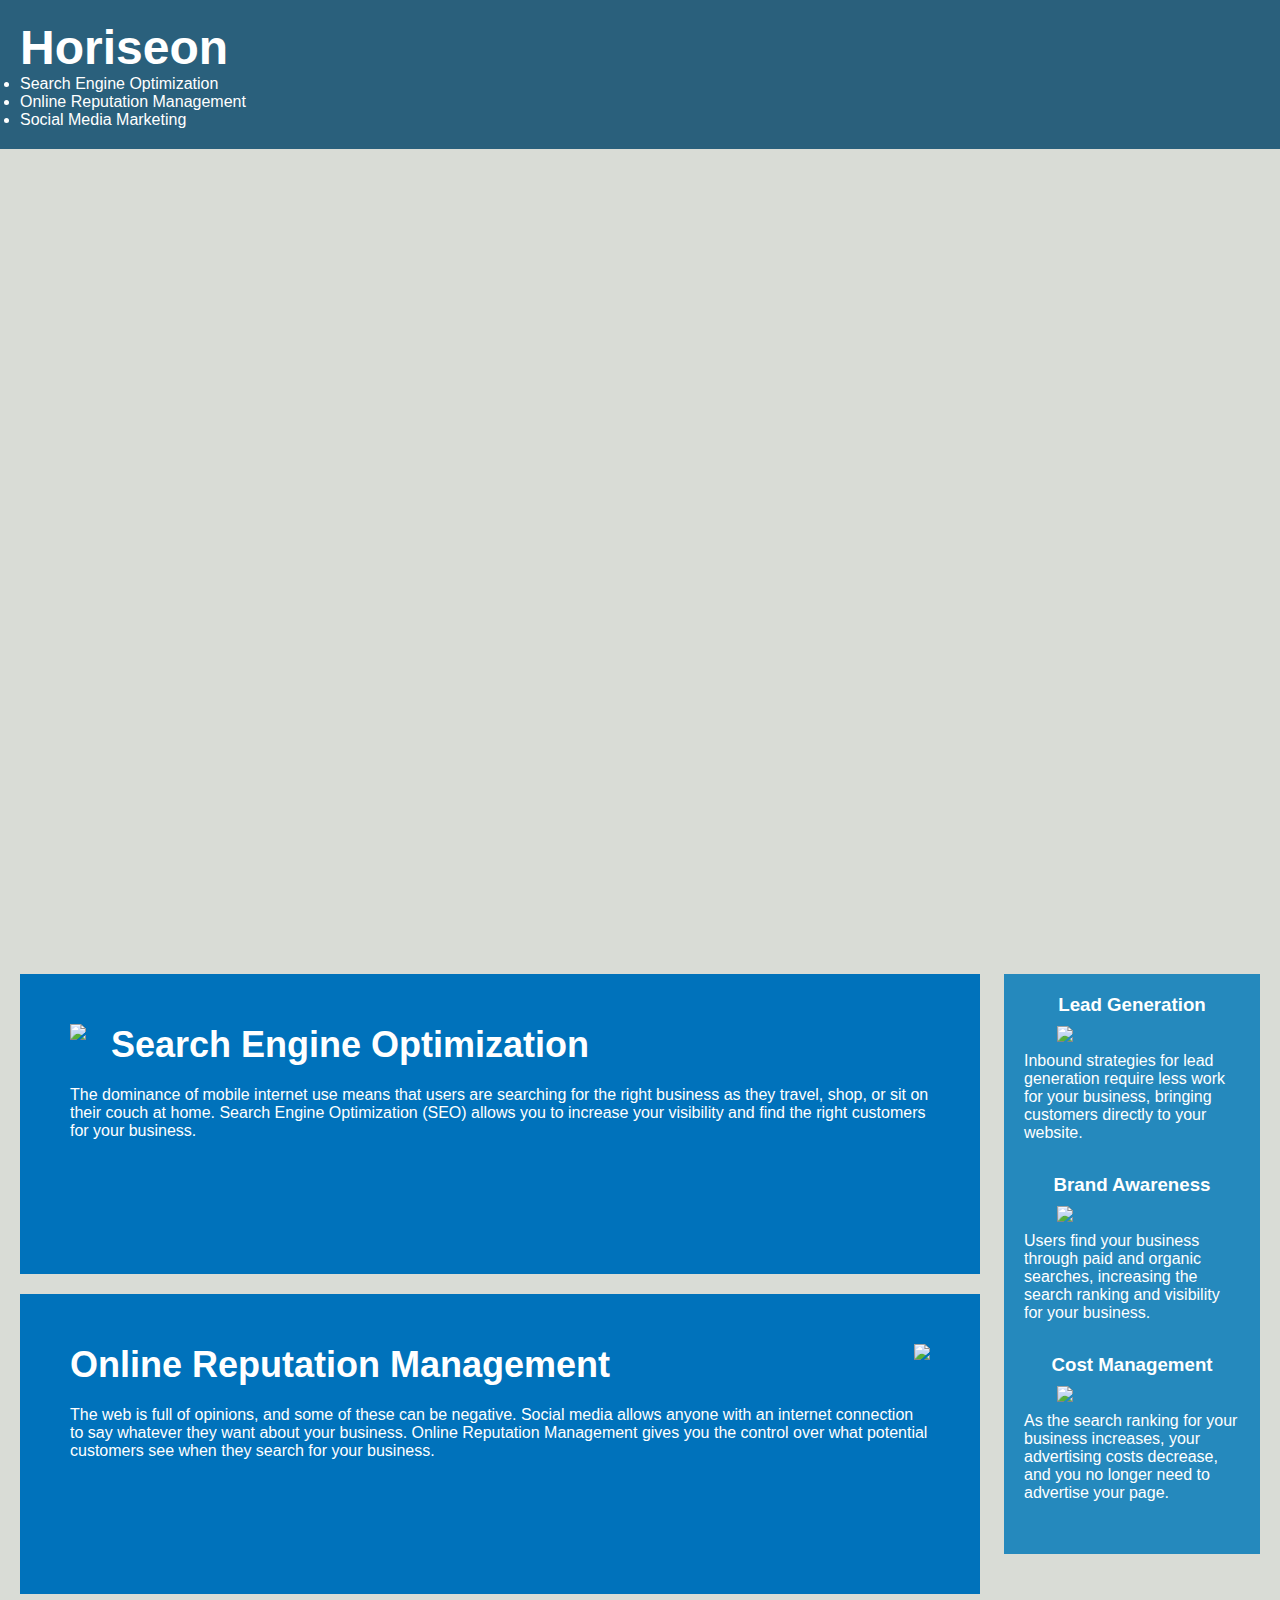
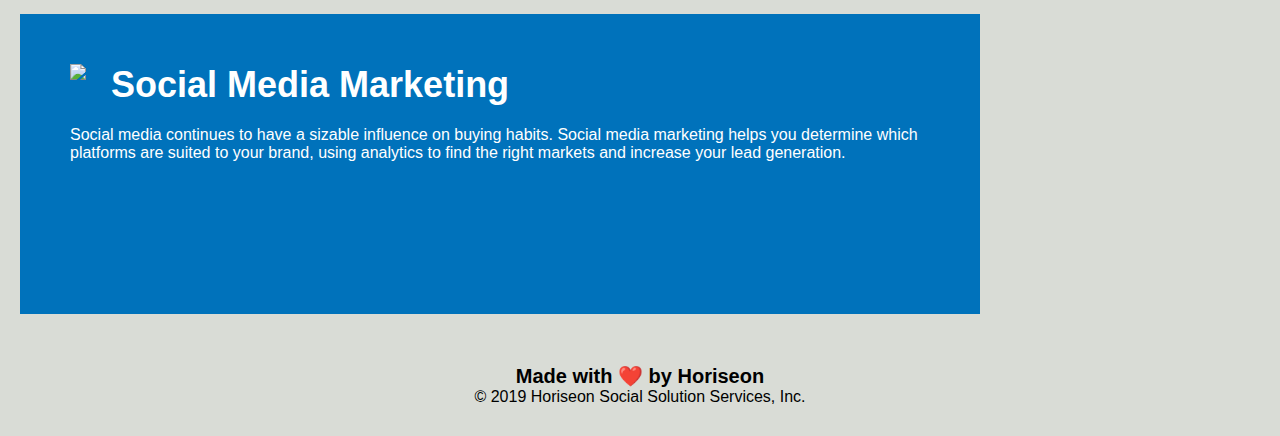
==== starter/index.html @ c56a13da "added the navbar semantic to the doc" ====
<!DOCTYPE html>
<html lang="en-gb">

<head>
    <meta charset="UTF-8" />
    <link rel="stylesheet" href="./assets/css/style.css">
    <title>Horiseon</title>
</head>

<body>
    <!-- // this is the header at the top of the website -->
    <div class="header">
        <h1>Horiseon<span class="seo"></span></h1>
        <!-- // this is the nav bar including three titles  -->
        <nav>
            <ul>
                <li>
                    <a href="#search-engine-optimization">Search Engine Optimization</a>
                </li>
                <li>
                    <a href="#online-reputation-management">Online Reputation Management</a>
                </li>
                <li>
                    <a href="#social-media-marketing">Social Media Marketing</a>
                </li>
            </ul>
        </nav>
    </div>
    <!-- // this is the part of the site that included sections on particular topics -->
    <div class="hero"></div>
    <div class="content">
        <div class="search-engine-optimization">
            <img src="./assets/images/search-engine-optimization.jpg" class="float-left" />
            <h2>Search Engine Optimization</h2>
            <p>
                The dominance of mobile internet use means that users are searching for the right business as they travel, shop, or sit on their couch at home. Search Engine Optimization (SEO) allows you to increase your visibility and find the right customers for your business.
            </p>
        </div>
        <div id="online-reputation-management" class="online-reputation-management">
            <img src="./assets/images/online-reputation-management.jpg" class="float-right" />
            <h2>Online Reputation Management</h2>
            <p>
                The web is full of opinions, and some of these can be negative. Social media allows anyone with an internet connection to say whatever they want about your business. Online Reputation Management gives you the control over what potential customers see when they search for your business.
            </p>
        </div>
        <div id="social-media-marketing" class="social-media-marketing">
            <img src="./assets/images/social-media-marketing.jpg" class="float-left" />
            <h2>Social Media Marketing</h2>
            <p>
                Social media continues to have a sizable influence on buying habits. Social media marketing helps you determine which platforms are suited to your brand, using analytics to find the right markets and increase your lead generation.
            </p>
        </div>
    </div>
    <div class="benefits">
        <div class="benefit-lead">
            <h3>Lead Generation</h3>
            <img src="./assets/images/lead-generation.png" />
            <p>
                Inbound strategies for lead generation require less work for your business, bringing customers directly to your website.
            </p>
        </div>
        <div class="benefit-brand">
            <h3>Brand Awareness</h3>
            <img src="./assets/images/brand-awareness.png" />
            <p>
                Users find your business through paid and organic searches, increasing the search ranking and visibility for your business.
            </p>
        </div>
        <div class="benefit-cost">
            <h3>Cost Management</h3>
            <img src="./assets/images/cost-management.png"></img>
            <p>
                As the search ranking for your business increases, your advertising costs decrease, and you no longer need to advertise your page.
            </p>
        </div>
    </div>
    <div class="footer">
        <h2>Made with ❤️️ by Horiseon</h2>
        <p>
            &copy; 2019 Horiseon Social Solution Services, Inc.
        </p>
    </div>
</body>

</html>
---- starter/assets/css/style.css ----
* {
    box-sizing: border-box;
    padding: 0;
    margin: 0;
}

body {
    background-color: #d9dcd6;
}

.header {
    padding: 20px;
    font-family: 'Trebuchet MS', 'Lucida Sans Unicode', 'Lucida Grande', 'Lucida Sans', Arial, sans-serif;
    background-color: #2a607c;
    color: #ffffff;
}

.header h1 {
    display: inline-block;
    font-size: 48px;
}

.header h1 .seo {
    color: #d9dcd6;
}

.header div {
    padding-top: 15px;
    margin-right: 20px;
    float: right;
    font-family: 'Gill Sans', 'Gill Sans MT', Calibri, 'Trebuchet MS', sans-serif;
    font-size: 20px;
}

.header div ul {
    list-style-type: none;
}

.header div ul li {
    display: inline-block;
    margin-left: 25px;
}

a {
    color: #ffffff;
    text-decoration: none;
}

p {
    font-size: 16px;
}

.hero {
    height: 800px;
    width: 100%;
    margin-bottom: 25px;
    background-image: url("../images/digital-marketing-meeting.jpg");
    background-size: cover;
    background-position: center;
}

.float-left {
    float: left;
    margin-right: 25px;
}

.float-right {
    float: right;
    margin-left: 25px;
}

.content {
    width: 75%;
    display: inline-block;
    margin-left: 20px;
}

.benefits {
    margin-right: 20px;
    padding: 20px;
    clear: both;
    float: right;
    width: 20%;
    height: 100%;
    font-family: 'Gill Sans', 'Gill Sans MT', Calibri, 'Trebuchet MS', sans-serif;
    background-color: #2589bd;
}

.benefit-lead {
    margin-bottom: 32px;
    color: #ffffff;
}

.benefit-brand {
    margin-bottom: 32px;
    color: #ffffff;
}

.benefit-cost {
    margin-bottom: 32px;
    color: #ffffff;
}

.benefit-lead h3 {
    margin-bottom: 10px;
    text-align: center;
}

.benefit-brand h3 {
    margin-bottom: 10px;
    text-align: center;
}

.benefit-cost h3 {
    margin-bottom: 10px;
    text-align: center;
}

.benefit-lead img {
    display: block;
    margin: 10px auto;
    max-width: 150px;
}

.benefit-brand img {
    display: block;
    margin: 10px auto;
    max-width: 150px;
}

.benefit-cost img {
    display: block;
    margin: 10px auto;
    max-width: 150px;
}

.search-engine-optimization {
    margin-bottom: 20px;
    padding: 50px;
    height: 300px;
    font-family: 'Gill Sans', 'Gill Sans MT', Calibri, 'Trebuchet MS', sans-serif;
    background-color: #0072bb;
    color: #ffffff;
}

.online-reputation-management {
    margin-bottom: 20px;
    padding: 50px;
    height: 300px;
    font-family: 'Gill Sans', 'Gill Sans MT', Calibri, 'Trebuchet MS', sans-serif;
    background-color: #0072bb;
    color: #ffffff;
}

.social-media-marketing {
    margin-bottom: 20px;
    padding: 50px;
    height: 300px;
    font-family: 'Gill Sans', 'Gill Sans MT', Calibri, 'Trebuchet MS', sans-serif;
    background-color: #0072bb;
    color: #ffffff;
}

.search-engine-optimization img {
    max-height: 200px;
}

.online-reputation-management img {
    max-height: 200px;
}

.social-media-marketing img {
    max-height: 200px;
}

.search-engine-optimization h2 {
    margin-bottom: 20px;
    font-size: 36px;
}

.online-reputation-management h2 {
    margin-bottom: 20px;
    font-size: 36px;
}

.social-media-marketing h2 {
    margin-bottom: 20px;
    font-size: 36px;
}

.footer {
    padding: 30px;
    clear: both;
    font-family: 'Trebuchet MS', 'Lucida Sans Unicode', 'Lucida Grande', 'Lucida Sans', Arial, sans-serif;
    text-align: center;
}

.footer h2 {
    font-size: 20px;
}
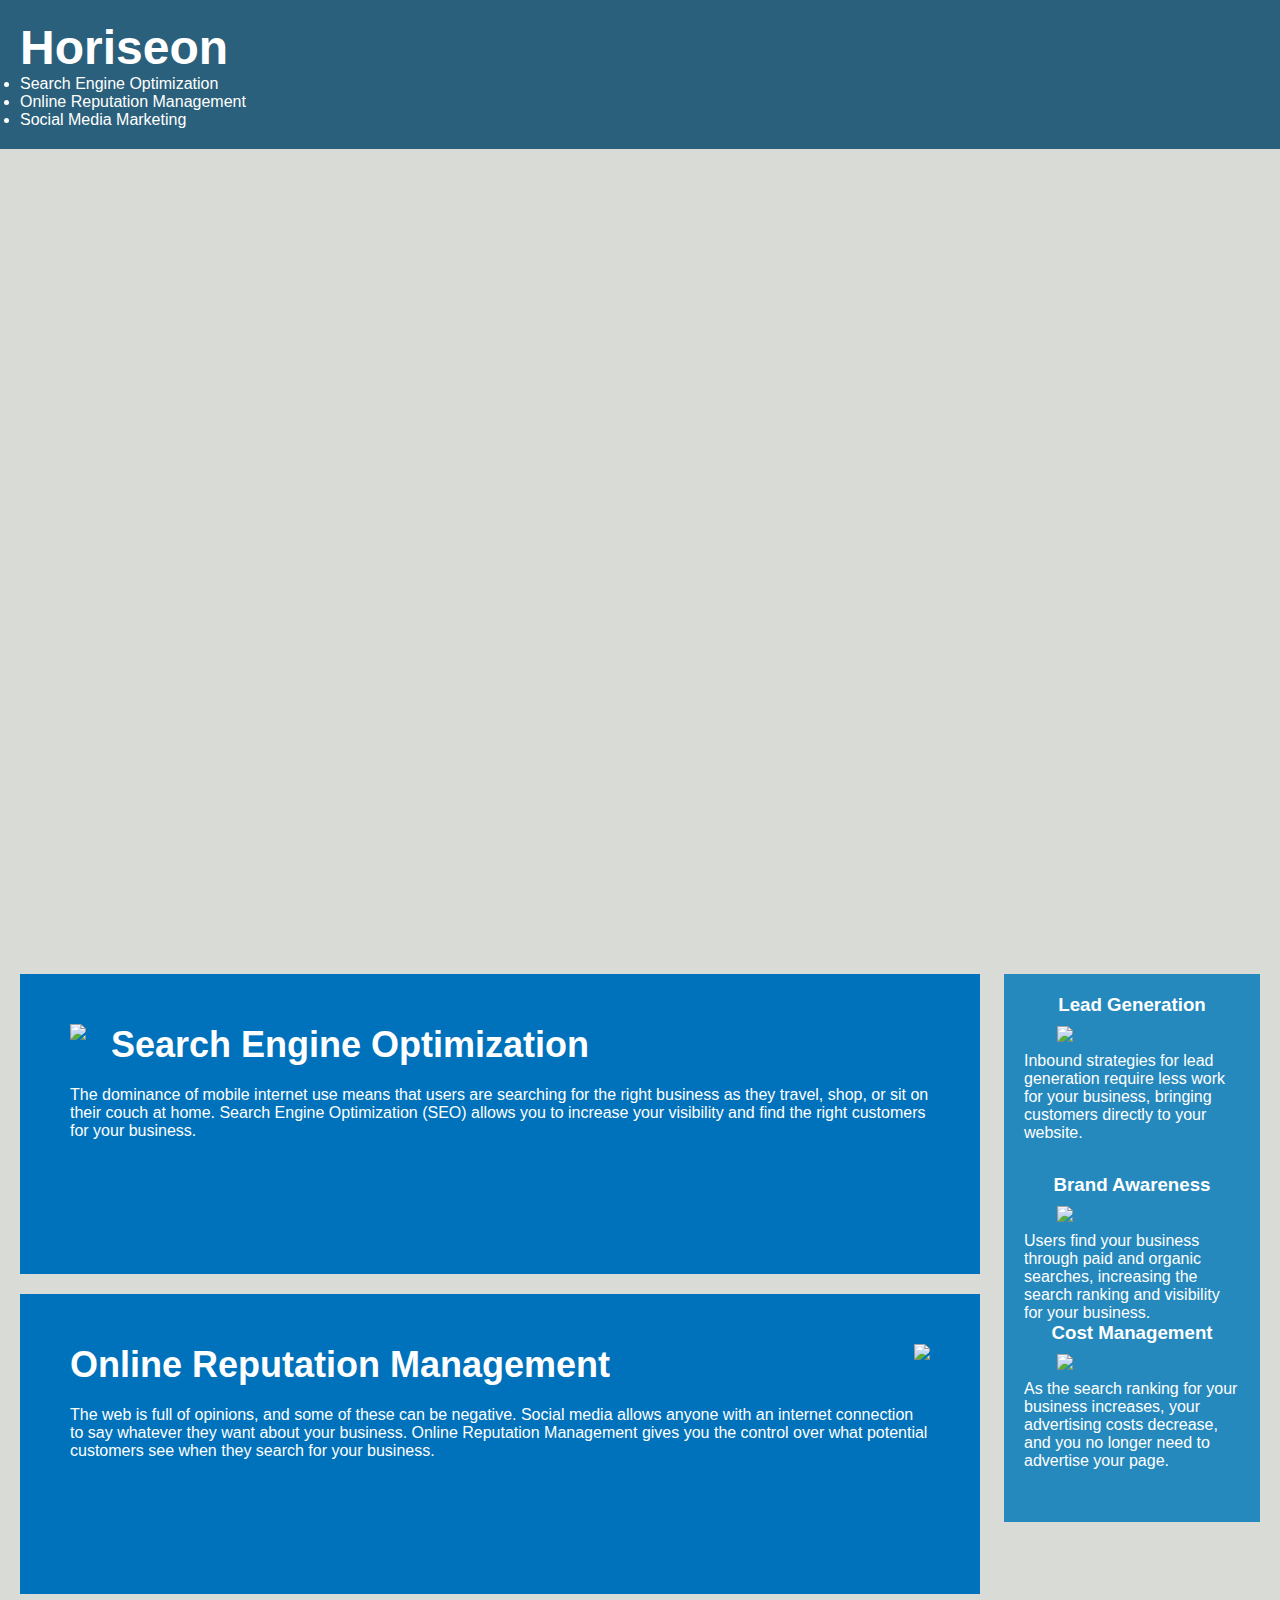
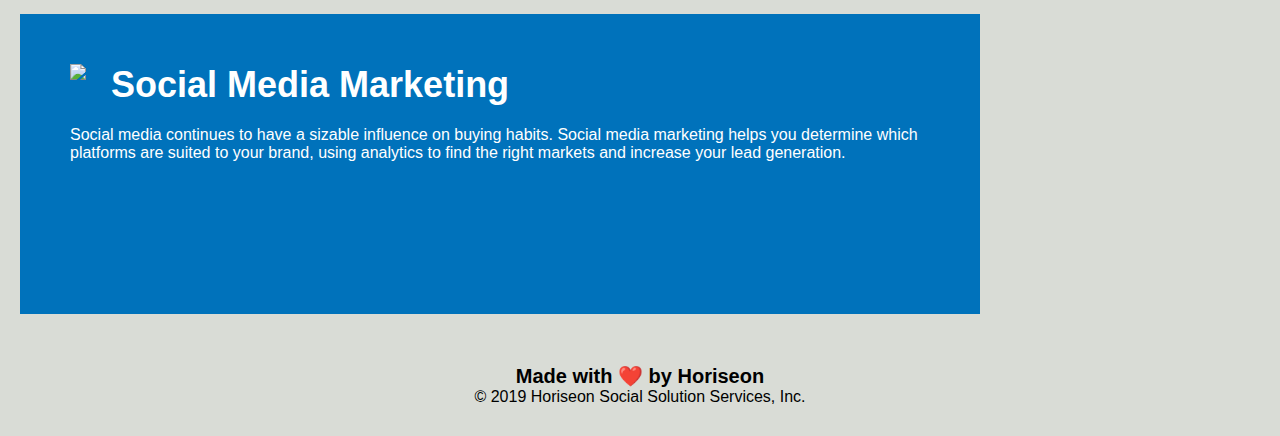
==== commit 2d8bd6be: "relabelled the benefit class to aside from div" ====
--- a/starter/index.html
+++ b/starter/index.html
@@ -28,30 +28,30 @@
     </div>
     <!-- // this is the part of the site that included sections on particular topics -->
     <div class="hero"></div>
-    <div class="content">
-        <div class="search-engine-optimization">
+    <section class="content">
+        <article class="search-engine-optimization">
             <img src="./assets/images/search-engine-optimization.jpg" class="float-left" />
             <h2>Search Engine Optimization</h2>
             <p>
                 The dominance of mobile internet use means that users are searching for the right business as they travel, shop, or sit on their couch at home. Search Engine Optimization (SEO) allows you to increase your visibility and find the right customers for your business.
             </p>
-        </div>
-        <div id="online-reputation-management" class="online-reputation-management">
+        </article>
+        <article id="online-reputation-management" class="online-reputation-management">
             <img src="./assets/images/online-reputation-management.jpg" class="float-right" />
             <h2>Online Reputation Management</h2>
             <p>
                 The web is full of opinions, and some of these can be negative. Social media allows anyone with an internet connection to say whatever they want about your business. Online Reputation Management gives you the control over what potential customers see when they search for your business.
             </p>
-        </div>
-        <div id="social-media-marketing" class="social-media-marketing">
+        </article>
+        <article id="social-media-marketing" class="social-media-marketing">
             <img src="./assets/images/social-media-marketing.jpg" class="float-left" />
             <h2>Social Media Marketing</h2>
             <p>
                 Social media continues to have a sizable influence on buying habits. Social media marketing helps you determine which platforms are suited to your brand, using analytics to find the right markets and increase your lead generation.
             </p>
-        </div>
-    </div>
-    <div class="benefits">
+        </article>
+    </section>
+    <aside class="benefits">
         <div class="benefit-lead">
             <h3>Lead Generation</h3>
             <img src="./assets/images/lead-generation.png" />
@@ -59,7 +59,7 @@
                 Inbound strategies for lead generation require less work for your business, bringing customers directly to your website.
             </p>
         </div>
-        <div class="benefit-brand">
+        <adiv class="benefit-brand">
             <h3>Brand Awareness</h3>
             <img src="./assets/images/brand-awareness.png" />
             <p>
@@ -73,7 +73,7 @@
                 As the search ranking for your business increases, your advertising costs decrease, and you no longer need to advertise your page.
             </p>
         </div>
-    </div>
+    </aside>
     <div class="footer">
         <h2>Made with ❤️️ by Horiseon</h2>
         <p>
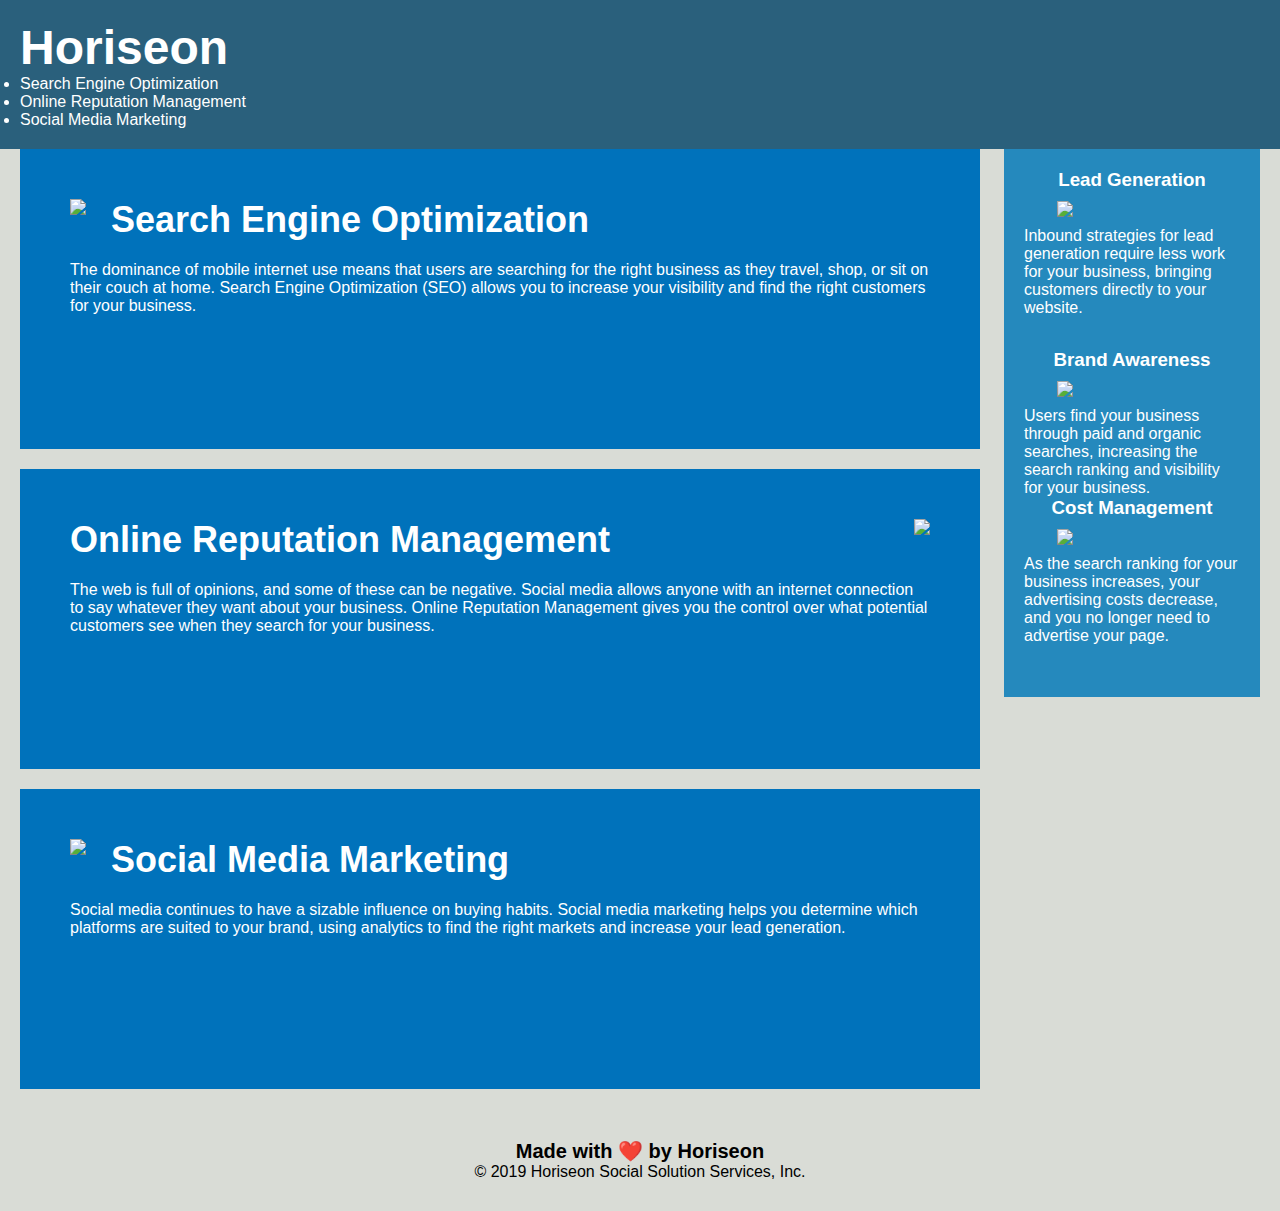
==== commit 044eda45: "inserted search engine optimization image" ====
--- a/starter/index.html
+++ b/starter/index.html
@@ -27,10 +27,11 @@
         </nav>
     </div>
     <!-- // this is the part of the site that included sections on particular topics -->
-    <div class="hero"></div>
-    <section class="content">
+    <!-- <div class="hero"> <img src="./images/digital-marketing-meeting.jpg" width="2000" height="1000" alt=" image of office meeting"> -->
+    </div>
+    <section class="content">  
         <article class="search-engine-optimization">
-            <img src="./assets/images/search-engine-optimization.jpg" class="float-left" />
+            <img src="./images/search-engine-optimization.jpg" class="float-left" />
             <h2>Search Engine Optimization</h2>
             <p>
                 The dominance of mobile internet use means that users are searching for the right business as they travel, shop, or sit on their couch at home. Search Engine Optimization (SEO) allows you to increase your visibility and find the right customers for your business.
@@ -74,12 +75,12 @@
             </p>
         </div>
     </aside>
-    <div class="footer">
+    <footer class="footer">
         <h2>Made with ❤️️ by Horiseon</h2>
         <p>
             &copy; 2019 Horiseon Social Solution Services, Inc.
         </p>
-    </div>
+    </footer>
 </body>
 
 </html>
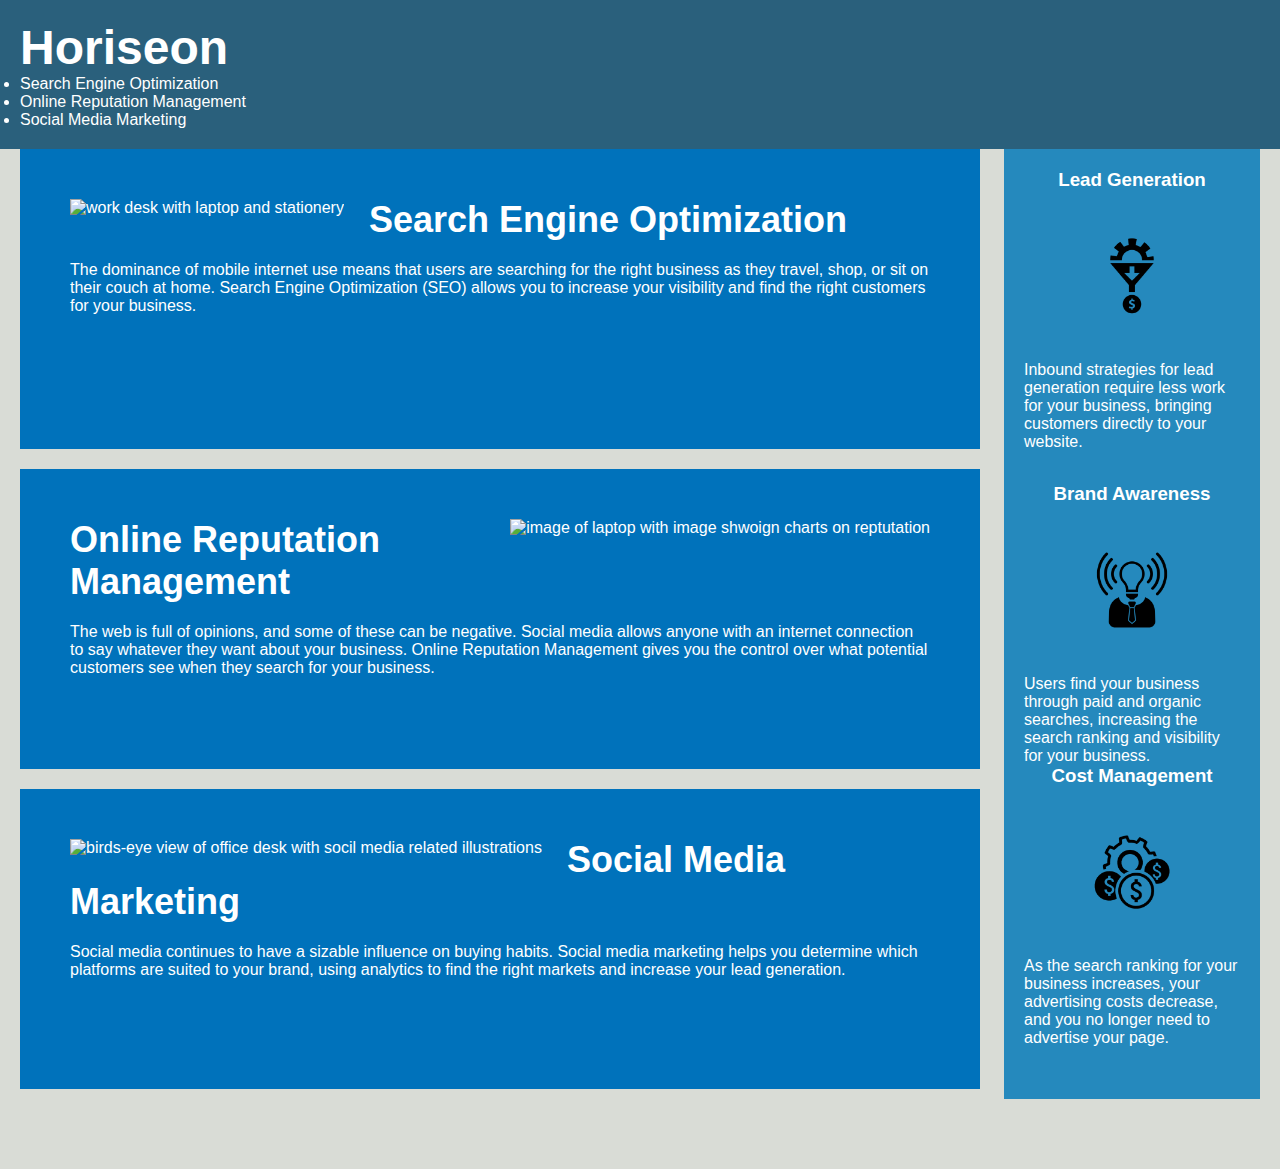
==== commit 2610debb: "added all logos for sidebar and images for the brand aweareness and cost managment sections respecti" ====
--- a/starter/index.html
+++ b/starter/index.html
@@ -15,7 +15,7 @@
         <nav>
             <ul>
                 <li>
-                    <a href="#search-engine-optimization">Search Engine Optimization</a>
+                    <a class="headerlist" href="#search-engine-optimization">Search Engine Optimization</a>
                 </li>
                 <li>
                     <a href="#online-reputation-management">Online Reputation Management</a>
@@ -31,21 +31,21 @@
     </div>
     <section class="content">  
         <article class="search-engine-optimization">
-            <img src="./images/search-engine-optimization.jpg" class="float-left" />
+            <img src="./images/search-engine-optimization.jpg" alt = "work desk with laptop and stationery" class="float-left" />
             <h2>Search Engine Optimization</h2>
             <p>
                 The dominance of mobile internet use means that users are searching for the right business as they travel, shop, or sit on their couch at home. Search Engine Optimization (SEO) allows you to increase your visibility and find the right customers for your business.
             </p>
         </article>
         <article id="online-reputation-management" class="online-reputation-management">
-            <img src="./assets/images/online-reputation-management.jpg" class="float-right" />
+            <img src="./images/online-reputation-management.jpg" alt="image of laptop with  image shwoign charts on reptutation" class="float-right" />
             <h2>Online Reputation Management</h2>
             <p>
                 The web is full of opinions, and some of these can be negative. Social media allows anyone with an internet connection to say whatever they want about your business. Online Reputation Management gives you the control over what potential customers see when they search for your business.
             </p>
         </article>
         <article id="social-media-marketing" class="social-media-marketing">
-            <img src="./assets/images/social-media-marketing.jpg" class="float-left" />
+            <img src="./images/social-media-marketing.jpg" alt = "birds-eye view of office desk with socil media related illustrations" class="float-left" />
             <h2>Social Media Marketing</h2>
             <p>
                 Social media continues to have a sizable influence on buying habits. Social media marketing helps you determine which platforms are suited to your brand, using analytics to find the right markets and increase your lead generation.
@@ -55,30 +55,30 @@
     <aside class="benefits">
         <div class="benefit-lead">
             <h3>Lead Generation</h3>
-            <img src="./assets/images/lead-generation.png" />
+            <img src="./images/lead-generation.png" alt= "lead icon" />
             <p>
                 Inbound strategies for lead generation require less work for your business, bringing customers directly to your website.
             </p>
         </div>
         <adiv class="benefit-brand">
             <h3>Brand Awareness</h3>
-            <img src="./assets/images/brand-awareness.png" />
+            <img src="./images/brand-awareness.png" alt = " brand Awareness logo" />
             <p>
                 Users find your business through paid and organic searches, increasing the search ranking and visibility for your business.
             </p>
         </div>
         <div class="benefit-cost">
             <h3>Cost Management</h3>
-            <img src="./assets/images/cost-management.png"></img>
+            <img src="./images/cost-management.png" alt = "cost management logo"></img>
             <p>
                 As the search ranking for your business increases, your advertising costs decrease, and you no longer need to advertise your page.
             </p>
         </div>
     </aside>
     <footer class="footer">
-        <h2>Made with ❤️️ by Horiseon</h2>
-        <p>
-            &copy; 2019 Horiseon Social Solution Services, Inc.
+        <!-- <h2>Made with ❤️️ by Horiseon</h2>
+        <p> -->
+            <!-- &copy; 2019 Horiseon Social Solution Services, Inc. -->
         </p>
     </footer>
 </body>
--- a/starter/assets/css/style.css
+++ b/starter/assets/css/style.css
@@ -1,200 +1,206 @@
 * {
-    box-sizing: border-box;
-    padding: 0;
-    margin: 0;
+  box-sizing: border-box;
+  padding: 0;
+  margin: 0;
 }
 
 body {
-    background-color: #d9dcd6;
-}
-
+  background-color: #d9dcd6;
+}
+
+.headerlist {
+  display: inline;
+}
 .header {
-    padding: 20px;
-    font-family: 'Trebuchet MS', 'Lucida Sans Unicode', 'Lucida Grande', 'Lucida Sans', Arial, sans-serif;
-    background-color: #2a607c;
-    color: #ffffff;
+  padding: 20px;
+  font-family: "Trebuchet MS", "Lucida Sans Unicode", "Lucida Grande",
+    "Lucida Sans", Arial, sans-serif;
+  background-color: #2a607c;
+  color: #ffffff;
 }
 
 .header h1 {
-    display: inline-block;
-    font-size: 48px;
+  display: inline-block;
+  font-size: 48px;
 }
 
 .header h1 .seo {
-    color: #d9dcd6;
+  color: #d9dcd6;
 }
 
 .header div {
-    padding-top: 15px;
-    margin-right: 20px;
-    float: right;
-    font-family: 'Gill Sans', 'Gill Sans MT', Calibri, 'Trebuchet MS', sans-serif;
-    font-size: 20px;
+  padding-top: 15px;
+  margin-right: 20px;
+  float: right;
+  font-family: "Gill Sans", "Gill Sans MT", Calibri, "Trebuchet MS", sans-serif;
+  font-size: 20px;
 }
 
 .header div ul {
-    list-style-type: none;
+  display: inline;
+  list-style-type: none;
 }
 
 .header div ul li {
-    display: inline-block;
-    margin-left: 25px;
+  display: inline-block;
+  margin-left: 25px;
 }
 
 a {
-    color: #ffffff;
-    text-decoration: none;
+  color: #ffffff;
+  text-decoration: none;
 }
 
 p {
-    font-size: 16px;
+  font-size: 16px;
 }
 
 .hero {
-    height: 800px;
-    width: 100%;
-    margin-bottom: 25px;
-    background-image: url("../images/digital-marketing-meeting.jpg");
-    background-size: cover;
-    background-position: center;
+  height: 800px;
+  width: 100%;
+  margin-bottom: 25px;
+  background-image: url("../images/digital-marketing-meeting.jpg");
+  background-size: cover;
+  background-position: center;
 }
 
 .float-left {
-    float: left;
-    margin-right: 25px;
+  float: left;
+  margin-right: 25px;
 }
 
 .float-right {
-    float: right;
-    margin-left: 25px;
+  float: right;
+  margin-left: 25px;
 }
 
 .content {
-    width: 75%;
-    display: inline-block;
-    margin-left: 20px;
+  width: 75%;
+  display: inline-block;
+  margin-left: 20px;
 }
 
 .benefits {
-    margin-right: 20px;
-    padding: 20px;
-    clear: both;
-    float: right;
-    width: 20%;
-    height: 100%;
-    font-family: 'Gill Sans', 'Gill Sans MT', Calibri, 'Trebuchet MS', sans-serif;
-    background-color: #2589bd;
+  margin-right: 20px;
+  padding: 20px;
+  clear: both;
+  float: right;
+  width: 20%;
+  height: 100%;
+  font-family: "Gill Sans", "Gill Sans MT", Calibri, "Trebuchet MS", sans-serif;
+  background-color: #2589bd;
 }
 
 .benefit-lead {
-    margin-bottom: 32px;
-    color: #ffffff;
+  margin-bottom: 32px;
+  color: #ffffff;
 }
 
 .benefit-brand {
-    margin-bottom: 32px;
-    color: #ffffff;
+  margin-bottom: 32px;
+  color: #ffffff;
 }
 
 .benefit-cost {
-    margin-bottom: 32px;
-    color: #ffffff;
+  margin-bottom: 32px;
+  color: #ffffff;
 }
 
 .benefit-lead h3 {
-    margin-bottom: 10px;
-    text-align: center;
+  margin-bottom: 10px;
+  text-align: center;
 }
 
 .benefit-brand h3 {
-    margin-bottom: 10px;
-    text-align: center;
+  margin-bottom: 10px;
+  text-align: center;
 }
 
 .benefit-cost h3 {
-    margin-bottom: 10px;
-    text-align: center;
+  margin-bottom: 10px;
+  text-align: center;
 }
 
 .benefit-lead img {
-    display: block;
-    margin: 10px auto;
-    max-width: 150px;
+  display: block;
+  margin: 10px auto;
+  max-width: 150px;
 }
 
 .benefit-brand img {
-    display: block;
-    margin: 10px auto;
-    max-width: 150px;
+  display: block;
+  margin: 10px auto;
+  max-width: 150px;
 }
 
 .benefit-cost img {
-    display: block;
-    margin: 10px auto;
-    max-width: 150px;
+  display: block;
+  margin: 10px auto;
+  max-width: 150px;
 }
 
 .search-engine-optimization {
-    margin-bottom: 20px;
-    padding: 50px;
-    height: 300px;
-    font-family: 'Gill Sans', 'Gill Sans MT', Calibri, 'Trebuchet MS', sans-serif;
-    background-color: #0072bb;
-    color: #ffffff;
+  margin-bottom: 20px;
+  padding: 50px;
+  height: 300px;
+  font-family: "Gill Sans", "Gill Sans MT", Calibri, "Trebuchet MS", sans-serif;
+  background-color: #0072bb;
+  color: #ffffff;
 }
 
 .online-reputation-management {
-    margin-bottom: 20px;
-    padding: 50px;
-    height: 300px;
-    font-family: 'Gill Sans', 'Gill Sans MT', Calibri, 'Trebuchet MS', sans-serif;
-    background-color: #0072bb;
-    color: #ffffff;
+  margin-bottom: 20px;
+  padding: 50px;
+  height: 300px;
+  font-family: "Gill Sans", "Gill Sans MT", Calibri, "Trebuchet MS", sans-serif;
+  background-color: #0072bb;
+  color: #ffffff;
 }
 
 .social-media-marketing {
-    margin-bottom: 20px;
-    padding: 50px;
-    height: 300px;
-    font-family: 'Gill Sans', 'Gill Sans MT', Calibri, 'Trebuchet MS', sans-serif;
-    background-color: #0072bb;
-    color: #ffffff;
+  margin-bottom: 20px;
+  padding: 50px;
+  height: 300px;
+  font-family: "Gill Sans", "Gill Sans MT", Calibri, "Trebuchet MS", sans-serif;
+  background-color: #0072bb;
+  color: #ffffff;
 }
 
 .search-engine-optimization img {
-    max-height: 200px;
+  max-height: 200px;
 }
 
 .online-reputation-management img {
-    max-height: 200px;
+  max-height: 200px;
 }
 
 .social-media-marketing img {
-    max-height: 200px;
+  max-height: 200px;
 }
 
 .search-engine-optimization h2 {
-    margin-bottom: 20px;
-    font-size: 36px;
+  margin-bottom: 20px;
+  font-size: 36px;
 }
 
 .online-reputation-management h2 {
-    margin-bottom: 20px;
-    font-size: 36px;
+  margin-bottom: 20px;
+  font-size: 36px;
 }
 
 .social-media-marketing h2 {
-    margin-bottom: 20px;
-    font-size: 36px;
+  margin-bottom: 20px;
+  font-size: 36px;
 }
 
 .footer {
-    padding: 30px;
-    clear: both;
-    font-family: 'Trebuchet MS', 'Lucida Sans Unicode', 'Lucida Grande', 'Lucida Sans', Arial, sans-serif;
-    text-align: center;
+  padding: 30px;
+  clear: both;
+  font-family: "Trebuchet MS", "Lucida Sans Unicode", "Lucida Grande",
+    "Lucida Sans", Arial, sans-serif;
+  text-align: center;
 }
 
 .footer h2 {
-    font-size: 20px;
-}
+  font-size: 20px;
+}
